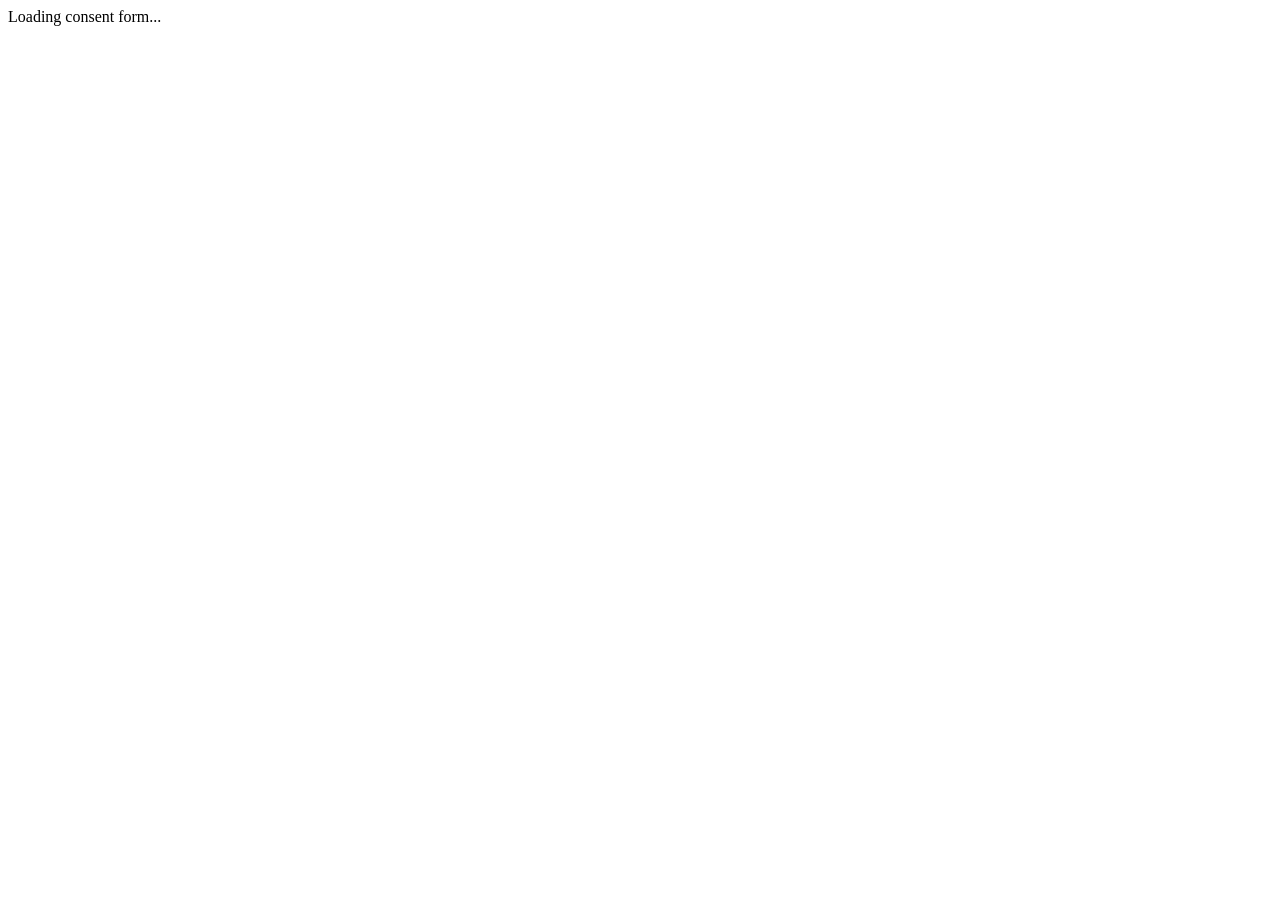
==== consent-form/index.html @ e47b3563 "Rename index.html to consent-form/index.html" ====
<!DOCTYPE html>
<html lang="english">
<head>
  <meta charset="UTF-8" />
  <meta name="viewport" content="width=device-width, initial-scale=1.0" />
  <title>Consent Widget</title>
  <link rel="stylesheet" href="./styles.css" />
</head>
<body>
  <div class="widget-container">
   	<div class="header-language-wrapper-container ">
		<div id="language-wrapper" style="display: none;">
		    <div class="dropdown">
			<label for="langSelect">Language Preference <br></label>
			<select id="langSelect"></select>
			</div>
		</div>  
	</div>
    <div class="header-container">
      <div class="logo-area" id="logo-area"></div>
    </div>
    	<div class ="preview-statements">
        <div id="consent-root">Loading consent form...</div>
        <div id="error-message" class="error-message"></div>
        <div id="toast"></div>
      </div> 
      <div class="full-width-footer-border"></div>
      <div class="button-group" id="button-group">
          <button class="cancel" id="cancelBtn" style="display: none;">Cancel</button>
          <button class="submit" id="submitBtn" style="display: none;">Submit</button>
      </div>
    
  </div>
  <script>
    // Configuration options for the consent widget
    window.consentWidgetConfig = {
      consentFormId: "535f378f-b4f1-4afd-886a-1d97a25090ed",
      apiDomain: "https://8foozo.pre-dataprivacy.com",
      apiUrl: "https://8foozo.pre-dataprivacy.com/cpm-api/open-api/v1/consent/v1/getConsentFormById",
      submitApiUrl: "https://8foozo.pre-dataprivacy.com/cpm-api/open-api/v1/consent/v1/createOrUpdateConsent",
      tenantToken: "Bearer bearer",
      signatureServiceUrl: "https://8foozo.pre-dataprivacy.com/cpm-sign",
      dataPrincipalId: [
        {
          key: "email",
          value: "email"
        }
      ],
      customAttributes: {},
      showButtons: true,
      showLanguageDropdown: true,
      enableCheckboxes: true,
      enableRadioButtons: true,
      enableDropdowns: true,
      receivedType:"WEB",
      customHeaders: {
        "test-header-1": "test-1",
        "test-header-2": "test-2"
      }
    };

  // Function for Android WebView integration to dynamically set tenant token and data principal ID
  // Called from Android native code before loading the consent widget
  window.updateConsentConfig = function(token, dataPrincipalId) {
      if (token) {
        window.consentWidgetConfig.tenantToken = token;
      }

      if (dataPrincipalId) {
        window.consentWidgetConfig.dataPrincipalId = dataPrincipalId;
      }

      // Dynamically load script.js only once to prevent multiple script injections
      if (!window.scriptLoaded) {
        const script = document.createElement('script');
        script.src = 'script.js';
        // SRI (Subresource Integrity) ensures script hasn't been tampered with
        // crossOrigin required for SRI validation
        script.crossOrigin = 'anonymous';
        script.integrity = "sha384-+D19eOxe7ix4v061w3No5XYWlKH1wPy9/Bloc//dVxhdXSc+sQPeFGlMjdVQzQ9c";
        script.onload = function() {
          window.scriptLoaded = true;
        };
        document.body.appendChild(script);
      }

      return "Config updated successfully";
    };
  </script>
  

<!--
  Optional: Use custom buttons if the parent application
  wants to control Consent Form submission and reset actions.

  Note:
  - Set `showButtons: false` in the widget configuration.
  - Submit button calls `consentWidget.submit()`.
  - Clear button calls `consentWidget.reset()`.
-->

<!--Example-->

<!--
<button id="parentClearBtn" style="padding:10px 16px; background:#dc2626; color:white; border:none; border-radius:6px;">
  Clear Consent
</button>
<button id="parentSubmitBtn" style="padding:10px 16px; background:#16a34a; color:white; border:none; border-radius:6px;">
  Submit Consent
</button>

<script>
  document.getElementById("parentSubmitBtn").addEventListener("click", async () => {
    if (!window.consentWidget) return;

    const result = await window.consentWidget.submit();

    if (result.success) {
      // navigate next page here
      // window.location.href = "/next-page";
    }
  });

  document.getElementById("parentClearBtn").addEventListener("click", () => {
    if (!window.consentWidget) return;

    window.consentWidget.reset();
  });
</script>
-->
<!--comment below line in case of Android integration -->
<script src="./script.js" integrity="sha384-+D19eOxe7ix4v061w3No5XYWlKH1wPy9/Bloc//dVxhdXSc+sQPeFGlMjdVQzQ9c" crossorigin="anonymous"></script>
</body>
</html>
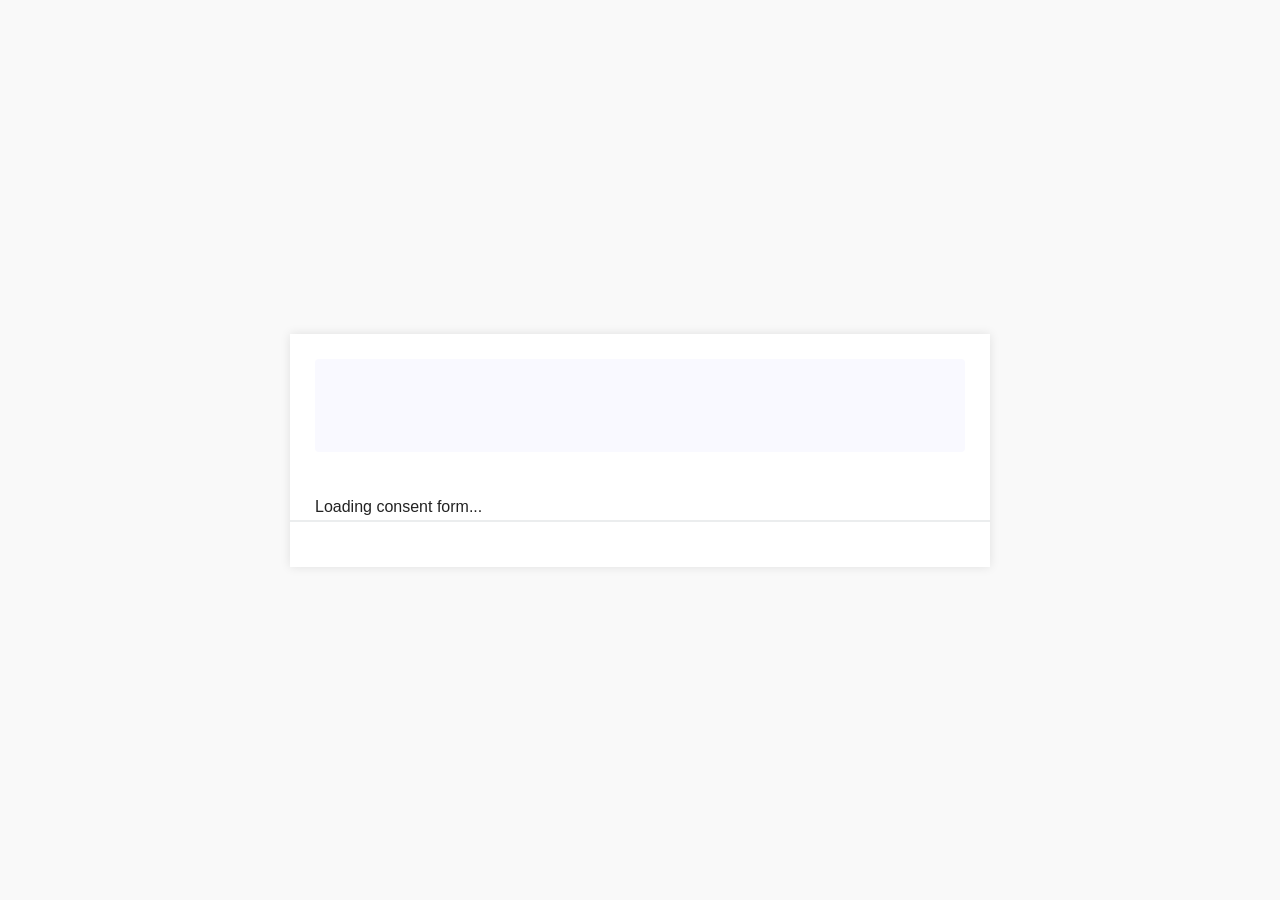
==== commit 1d601d5e: "Update index.html" ====
--- a/consent-form/index.html
+++ b/consent-form/index.html
@@ -56,6 +56,26 @@
       customHeaders: {
         "test-header-1": "test-1",
         "test-header-2": "test-2"
+      }
+    };
+// OTP verification, used when the consent form has OTP enabled.
+// Set the end user's mobile (required, 10 digits) and email (optional) before the user taps Generate OTP.
+      // Do not pass them in the page URL.
+      // The user taps Generate OTP, enters the OTP and taps Verify and Submit: one tap verifies the OTP and saves
+      // the consent. An OTP form has no separate Submit / Cancel button.
+      mobile: "8669021072",
+      email: "",
+      sendOtpApiUrl: "https://perf.pre-dataprivacy.com/cpm-api/open-api/v1/consent/v1/sendOtp",
+      verifyOtpApiUrl: "https://perf.pre-dataprivacy.com/cpm-api/open-api/v1/consent/v1/verifyOtp",
+      // Called once after the consent is saved; response.consentCapturedAt has the consent date and timestamp.
+      onConsentSubmitted: function (response) {
+        // e.g. store response.consentCapturedAt or enable a button on this page
+      },
+      // With showButtons: false, called when the form can (true) or cannot (false) be submitted:
+      // set the disabled state of this page's Submit button to !isReady.
+      // For an OTP form it is ready once the OTP is entered; consentWidget.submit() then verifies it and saves.
+      onSubmitReady: function (isReady) {
+        // e.g. document.getElementById("parentSubmitBtn").disabled = !isReady;
       }
     };
 
--- a/consent-form/styles.css
+++ b/consent-form/styles.css
@@ -0,0 +1,615 @@
+/* Base Styling */
+/* Base Styling */
+body {
+  font-family: Arial, sans-serif;
+  background: #f9f9f9;
+  margin: 0;
+  min-height: 100vh;
+
+  display: flex;
+  justify-content: center;
+  align-items: center;
+}
+
+.widget-container {
+  display: flex;
+  flex-direction: column;
+  background: #fff;
+  width: 90%;
+  max-width: 700px;
+  max-height: 90vh;
+  padding: 20px;
+  border-radius: 0px;
+  box-shadow: 0 0 10px rgba(0,0,0,0.1);
+  overflow: hidden;
+}
+
+.header-container {
+  display: flex;
+  justify-content: space-between;
+  align-items: center;
+  margin-bottom: 15px;
+  flex-shrink: 0;
+    }
+
+
+.widget-container {
+  font-family: -apple-system, BlinkMacSystemFont, "Segoe UI", Roboto, "Helvetica Neue", Arial, sans-serif;
+  color: #222;
+  box-sizing: border-box;
+  padding: 25px;
+}
+
+.header-container {
+  display: flex;
+  align-items: center;
+  justify-content: flex-start;
+  padding: 6px 0;
+}
+
+
+.logo-area {
+  display: flex;
+  gap: 8px;
+  align-items: center;
+  width: 100%;
+  max-width: 760px;
+  box-sizing: border-box;
+  padding: 2px 0;
+}
+
+.logo-area .branding-logo {
+  display: block;
+  height: 36px;
+  width: auto;
+  object-fit: contain;
+}
+
+.logo-area .branding-text {
+  display: flex;
+  flex-direction: column;
+  justify-content: center;
+}
+
+.company-name {
+  font-weight: 600;
+  font-size: 16px;
+  line-height: 1;
+  color: #111;
+  white-space: nowrap;
+}
+
+.company-subtitle {
+  font-size: 12px;
+  color: #666;
+  margin-top: 2px;
+  white-space: nowrap;
+}
+
+
+.logo-area.left {
+  flex-direction: row;
+  justify-content: flex-start;
+  text-align: left;
+  align-items: center;
+}
+
+.logo-area.center {
+  flex-direction: column;
+  justify-content: center;
+  align-items: center;
+  text-align: center;
+}
+.logo-area.center .branding-logo {
+  margin-bottom: 6px;
+}
+.logo-area.center .branding-text {
+  align-items: center;
+}
+
+.logo-area.right {
+  flex-direction: row-reverse;
+  justify-content: end;
+  text-align: right;
+  align-items: center;
+}
+
+.logo-area.right .branding-text { text-align: right; }
+
+@media (max-width: 600px) {
+  .header-container {
+    justify-content: center;
+  }
+
+  .logo-area,
+  .logo-area.left,
+  .logo-area.right {
+    flex-direction: column;
+    align-items: center;
+    text-align: center;
+  }
+
+  .logo-area .branding-logo {
+    height: 30px;
+  }
+
+  .company-name { font-size: 15px; white-space: normal; }
+  .company-subtitle { font-size: 12px; }
+
+  /* Let the multiselect dropdown use the full available width on small screens */
+  .ms-dropdown {
+    max-width: 100%;
+  }
+}
+
+.branding-logo.hidden { display: none; }
+.header-language-wrapper-container {
+
+  display: flex;
+  justify-content: start;
+  align-items: center;
+  margin-bottom: 15px;
+  flex-shrink: 0;
+  height: 93px;
+  background-color: #F9F9FF;
+  border-radius: 4px;
+  font: normal normal bold 12px / 20px 'Noto Sans', sans-serif;
+  letter-spacing: 0px;
+  color: #606190;
+  padding-left: 20px;
+
+
+}
+
+.dropdown {
+  width: 199px;
+}
+
+.dropdown label {
+  font-weight: bold;
+  font-size: 12px;
+  color: #606190;
+}
+
+.dropdown select {
+  width: 100%;
+  background: #FAFBFF;
+  border: 1px solid #E2E2FB;
+  border-radius: 2px;
+  font-size: 12px;
+  font-family: 'Noto Sans', sans-serif;
+  color: #5B5D98;
+  padding: 8px 10px;
+  cursor: pointer;
+  appearance: none;
+  background-image: url('data:image/svg+xml;utf8,<svg fill="%23606190" height="12" viewBox="0 0 24 24" width="12" xmlns="http://www.w3.org/2000/svg"><path d="M7 10l5 5 5-5z"/></svg>');
+  background-repeat: no-repeat;
+  background-position: right 12px center;
+  background-size: 16px;
+}
+
+.dropdown select:hover,
+.dropdown select:focus {
+  border-color: #606190;
+  outline: none;
+}
+
+.preview-statements {
+  flex: 1;
+  overflow-y: auto;
+  overflow-x: hidden;
+  padding-right: 5px;
+}
+.permission-block {
+  margin-bottom: 20px;
+}
+
+.permission-block p {
+  margin: 0 0 6px 0;
+  font-size: 14px;
+  color: #606190;
+}
+
+.permission-block label {
+  display: flex;
+  align-items: center;
+  gap: 6px;
+  margin: 6px 0;
+  font-size: 12px;
+  color: #43436C;
+  line-height: 1.4;
+}
+
+.permission-block input[type="radio"],
+.permission-block input[type="checkbox"] {
+  vertical-align: middle;
+  margin: 0;
+  transform: translateY(-1px);
+}
+
+.permission-block select {
+  display: block;
+  margin-top: 6px;
+  font-size: 12px;
+  color: #43436C;
+  padding: 4px 28px 4px 8px;
+  border: 1px solid #E2E2FB;
+  border-radius: 2px;
+  background-color: #fff;
+  width: 100%;
+  max-width: 225px;
+  min-height: 34px;
+  appearance: none;
+  background-image: url('data:image/svg+xml;utf8,<svg fill="%23606190" height="12" viewBox="0 0 24 24" width="12" xmlns="http://www.w3.org/2000/svg"><path d="M7 10l5 5 5-5z"/></svg>');
+  background-repeat: no-repeat;
+  background-position: right 8px center;
+  background-size: 15px;
+  cursor: pointer;
+  transition: border-color 0.2s ease, box-shadow 0.2s ease;
+}
+
+.permission-block select:hover,
+.permission-block select:focus {
+  border-color: #606190;
+  outline: none;
+  box-shadow: none;
+}
+
+.permission-block select:disabled {
+  background-color: #f5f5f5;
+  color: #aaa;
+  cursor: not-allowed;
+}
+
+
+    .button-group {
+      margin-top: 20px;
+      display: flex;
+      gap: 10px;
+      justify-content: flex-start;
+    }
+
+    .button-group.left {
+      justify-content: flex-start;
+    }
+
+    .button-group.center {
+      justify-content: center;
+    }
+
+    .button-group.right {
+      justify-content: flex-end;
+    }
+
+button {
+  padding: 10px 20px;
+  border: none;
+  cursor: pointer;
+  font-size: 14px;
+}
+
+.submit {
+  padding: 6px 24px;
+  background-color: #007bff;
+  color: #fff;
+  border: 2px solid;
+}
+
+.cancel {
+  padding: 6px 24px;
+  background-color: #6c757d;
+  color: #fff;
+  border: 2px solid;
+}
+
+button:not(:disabled):hover {
+  opacity: 0.9;
+}
+
+button:disabled {
+  opacity: 0.5;
+  cursor: not-allowed;
+  pointer-events: none;
+}
+
+
+.error-message {
+  color: red;
+  font-size: 12px;
+  margin-top: 4px;
+  text-align: left;
+}
+
+.error-border {
+  border: 1px solid red !important;
+}
+
+.full-width-footer-border {
+    border-bottom: 2px solid #EBEDEE;
+    width: calc(100% + 3.33rem);
+    margin-left: -1.7rem;
+    margin-right: -1rem;
+}
+
+.permission-title {
+  display: inline-flex;
+  align-items: baseline;
+  font-size: 14px;
+  color: #606190;
+  margin: 0 0 6px 0;
+  gap: 2px;
+}
+
+.permission-title .mandatory {
+  color: #ff0000 !important;
+  font-size: inherit;
+  font-weight: inherit;
+  line-height: inherit;
+}
+
+.mandatory {
+  color: #ff0000 !important;
+}
+
+#toast {
+  position: absolute;
+  top: 50%;
+  left: 50%;
+  transform: translate(-50%, -50%);
+  min-width: 200px;
+  max-width: 80%;
+  padding: 14px 18px;
+  background-color: #333;
+  color: #fff;
+  text-align: center;
+  border-radius: 6px;
+  font-size: 13px;
+  z-index: 9999;
+  visibility: hidden;
+  opacity: 0;
+  transition: opacity 0.3s ease;
+}
+
+#toast.show {
+  visibility: visible;
+  opacity: 1;
+}
+
+.permission-block table {
+  border-collapse: collapse;
+  width: 100%;
+  margin: 8px 0;
+  display: block;
+  overflow-x: auto;
+  -webkit-overflow-scrolling: touch;
+}
+
+.permission-block table td,
+.permission-block table th {
+  border: 1px solid #000;
+  padding: 8px;
+  min-width: 50px;
+  vertical-align: top;
+}
+
+.permission-block table th {
+  font-weight: bold;
+}
+
+.ms-dropdown {
+  position: relative;
+  width: 100%;
+  max-width: 225px;
+  font-family: 'noto-sans', sans-serif;
+  font-weight: 400;
+  font-size: 10px;
+}
+
+.ms-control {
+  display: flex;
+  align-items: center;
+  flex-wrap: wrap;
+  gap: 4px;
+  min-height: 34px;
+  padding: 3px 21px 3px 6px;
+  border: 1px solid #E2E2FB;
+  border-radius: 2px;
+  background-color: #fff;
+  cursor: pointer;
+  position: relative;
+  box-sizing: border-box;
+}
+
+.ms-control:hover,
+.ms-control.open {
+  border-color: #606190;
+}
+
+.ms-control.error-border {
+  border: 1px solid red !important;
+}
+
+.ms-chips {
+  display: flex;
+  flex-wrap: wrap;
+  gap: 4px;
+  flex: 1;
+}
+
+.ms-chip {
+  display: inline-flex;
+  align-items: center;
+  background-color: #ECECFF;
+  color: #43436C;
+  border-radius: 3px;
+  padding: 2px 6px;
+  font-size: 11px;
+  line-height: 1.4;
+}
+
+.ms-chip .ms-chip-remove {
+  margin-left: 6px;
+  cursor: pointer;
+  color: #7070BB;
+  font-size: 11px;
+}
+
+.ms-chip .ms-chip-remove:hover {
+  color: #5249EB;
+}
+
+.ms-placeholder {
+  position: absolute;
+  left: 8px;
+  top: 50%;
+  transform: translateY(-50%);
+  color: #A5A7C7;
+  font-size: 12px;
+  pointer-events: none;
+  white-space: nowrap;
+}
+
+.ms-arrow {
+  position: absolute;
+  right: 8px;
+  top: 50%;
+  transform: translateY(-50%);
+  color: #606190;
+  font-size: 18px;
+  line-height: 1;
+  pointer-events: none;
+  transition: transform 0.2s ease;
+}
+
+.ms-control.open .ms-arrow {
+  transform: translateY(-50%) rotate(180deg);
+}
+
+.select-wrapper {
+  position: relative;
+  width: 100%;
+  max-width: 225px;
+  display: block;
+  margin-top: 6px;
+}
+
+.select-wrapper select {
+  width: 100%;
+  appearance: none;
+  -webkit-appearance: none;
+  background-image: none;
+  padding-right: 28px;
+}
+
+.select-arrow {
+  position: absolute;
+  right: 8px;
+  top: 50%;
+  transform: translateY(-50%);
+  color: #606190;
+  font-size: 18px;
+  pointer-events: none;
+  transition: transform 0.2s ease;
+}
+
+.select-arrow.open {
+  transform: translateY(-50%) rotate(180deg);
+}
+
+.select-wrapper select.placeholder-active {
+  color: #A5A7C7;
+}
+
+.select-wrapper select option {
+  color: #141418;
+  background-color: #fff;
+}
+
+/* Match multiselect option highlight for single-select expanded list */
+.select-wrapper select option:hover,
+.select-wrapper select option:checked {
+  background-color: #EDECFD;
+  color: #43436C;
+}
+
+.ms-clear-all {
+  position: absolute;
+  right: 26px;
+  top: 50%;
+  transform: translateY(-50%);
+  display: none;
+  align-items: center;
+  justify-content: center;
+  width: 16px;
+  height: 16px;
+  color: #A5A7C7;
+  font-size: 10px;
+  font-weight: bold;
+  line-height: 16px;
+  text-align: center;
+  cursor: pointer;
+}
+
+.ms-clear-all:hover {
+  color: #D0021B;
+}
+
+.ms-control.has-selection .ms-clear-all {
+  display: inline;
+}
+
+.ms-panel {
+  position: absolute;
+  top: 100%;
+  left: 0;
+  right: 0;
+  z-index: 20;
+  margin-top: 0px;
+  max-height: 180px;
+  overflow-y: auto;
+  background: #fff;
+  border: 1px solid #E2E2FB;
+  border-radius: 2px;
+  box-shadow: 0 2px 8px rgba(0,0,0,0.08);
+}
+
+.ms-panel label.ms-option {
+  margin-block: 0;
+  margin-bottom: 4px;
+}
+
+.ms-option {
+  display: flex;
+  align-items: center;
+  padding: 4px 10px;
+  font-size: 12px;
+  color: #43436C;
+  cursor: pointer;
+  margin: 0;
+  line-height: 1.3;
+}
+
+.ms-option:hover {
+  background-color: #EDECFD;
+}
+
+.ms-option-selected {
+  background-color: #EDECFD;
+}
+
+.ms-option input[type="checkbox"] {
+ position: absolute;
+  opacity: 0;
+  width: 0;
+  height: 0;
+  pointer-events: none;
+}
+.error-only-message {
+  width: 100%;
+  padding: 40px 20px;
+  box-sizing: border-box;
+  text-align: center;
+  font-size: 16px;
+  color: #333;
+}
+
